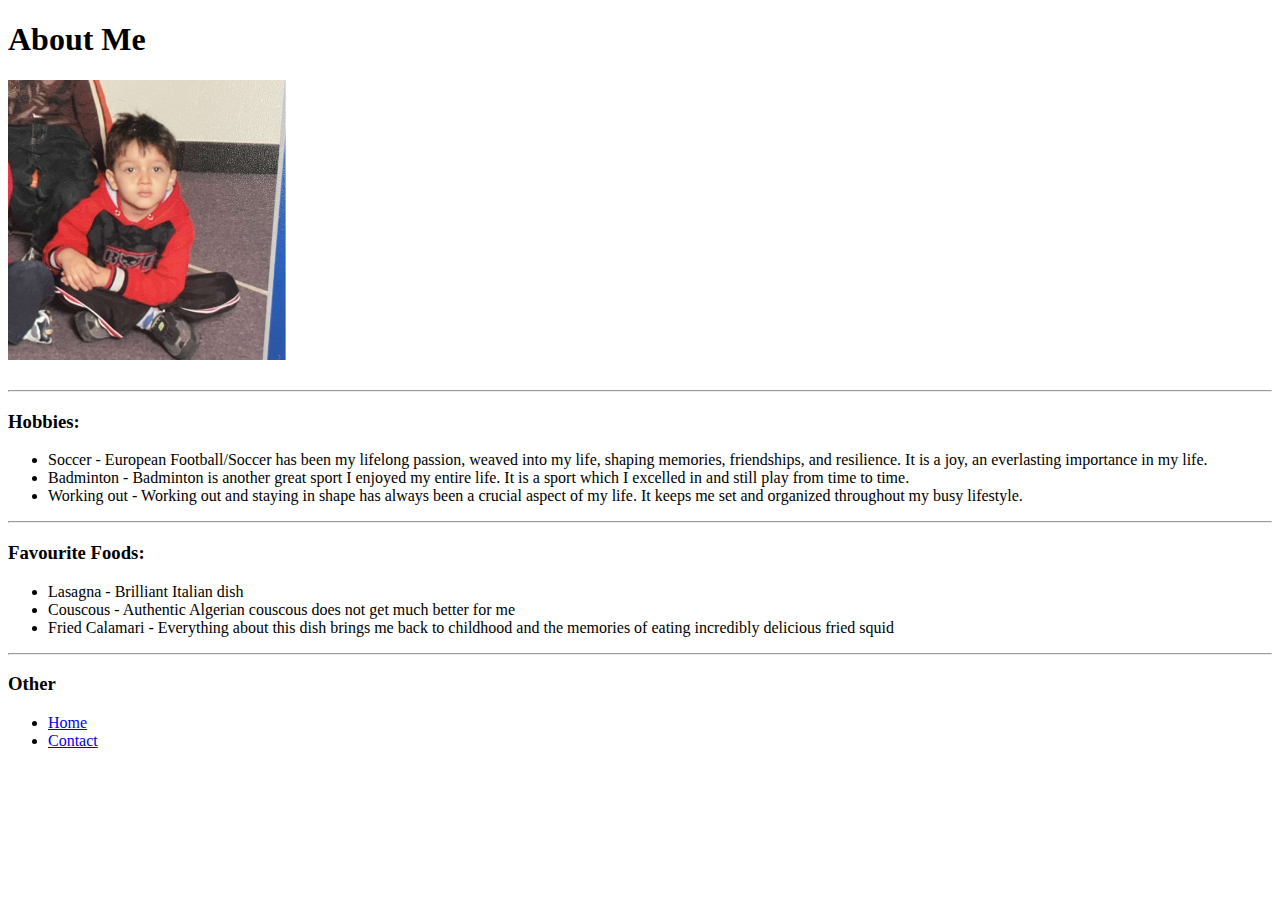
==== aboutme.html @ ab0f9791 "Add files via upload" ====
<!DOCTYPE html>
<html lang="en">
<head>
    <meta charset="UTF-8">
    <meta name="viewport" content="width=device-width, initial-scale=1.0">
    <title>About Me</title>
</head>
<body>
    <h1>About Me</h1>
    <img src="./minisalim.png" height="280">
    <br>
    <br>
    <hr>
    <h3>Hobbies:</h3>
    <ul>
    <li>Soccer - European Football/Soccer has been my lifelong passion, weaved into my life, shaping memories, friendships, and resilience. It is a joy, an everlasting importance in my life.
    <li>Badminton - Badminton is another great sport I enjoyed my entire life. It is a sport which I excelled in and still play from time to time.
    <li>Working out - Working out and staying in shape has always been a crucial aspect of my life. It keeps me set and organized throughout my busy lifestyle.
    </ul>
    <hr>
    <h3>Favourite Foods:</h3>
    <ul>
    <li>Lasagna - Brilliant Italian dish</li>
    <li>Couscous - Authentic Algerian couscous does not get much better for me</li>
    <li>Fried Calamari - Everything about this dish brings me back to childhood and the memories of eating incredibly delicious fried squid</li>
    </ul>
    <hr>
    
    <h3>Other</h3>
    <ul>
        <li><a href="index.html">Home</a></li>
        <li><a href="contactme.html">Contact</a></li>
    </ul>
    
</body>
</html>
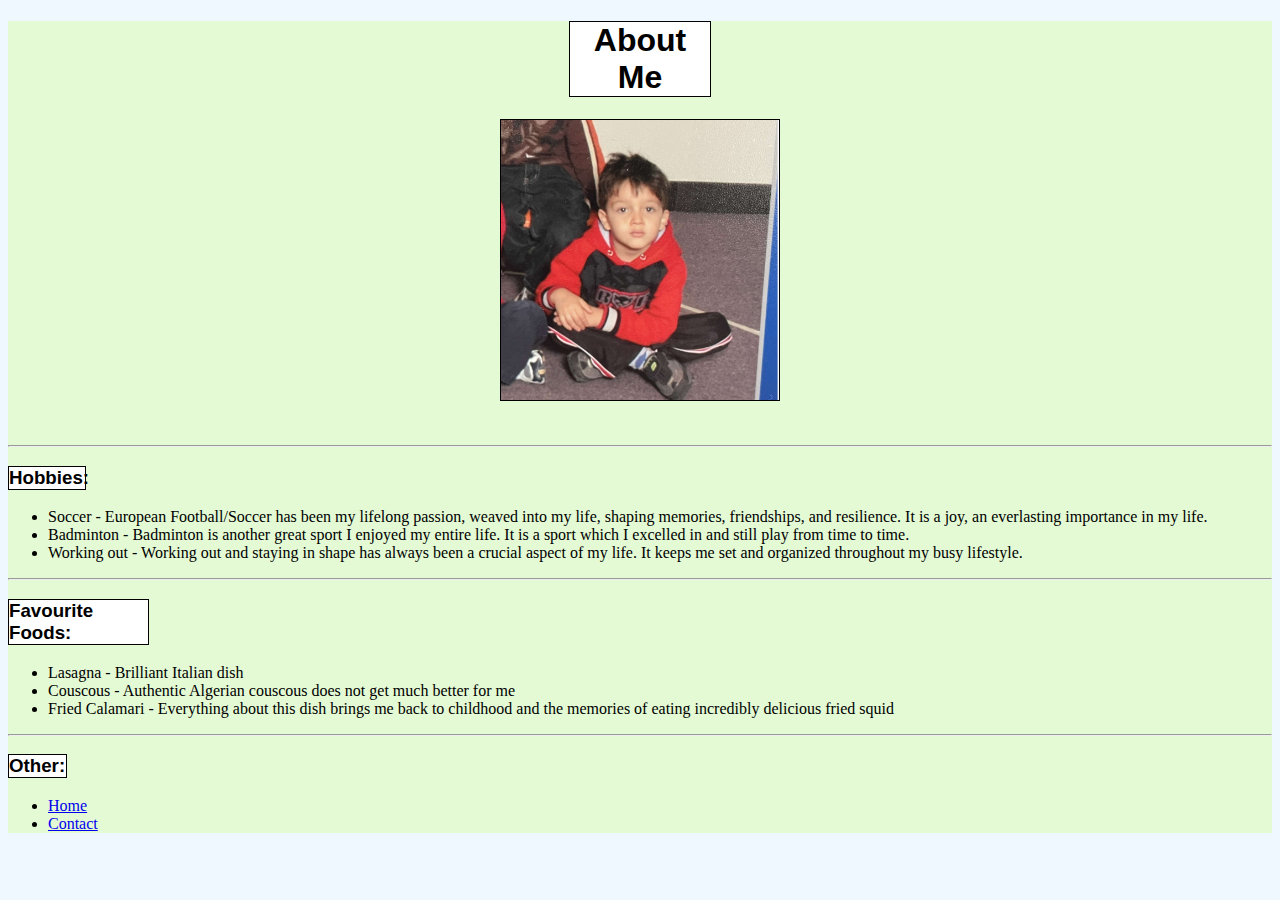
==== commit 4e62f673: "Add files via upload" ====
--- a/aboutme.html
+++ b/aboutme.html
@@ -1,24 +1,24 @@
 <!DOCTYPE html>
-<html lang="en">
+<html lang="en" style="background-color: aliceblue;">
 <head>
     <meta charset="UTF-8">
     <meta name="viewport" content="width=device-width, initial-scale=1.0">
     <title>About Me</title>
 </head>
 <body>
-    <h1>About Me</h1>
-    <img src="./minisalim.png" height="280">
+    <h1 id="aboutme"> About Me</h1>
+    <img id="minime" src="./minisalim.png" height="280">
     <br>
     <br>
     <hr>
-    <h3>Hobbies:</h3>
+    <h3 id="twoaboutone">Hobbies:</h3>
     <ul>
     <li>Soccer - European Football/Soccer has been my lifelong passion, weaved into my life, shaping memories, friendships, and resilience. It is a joy, an everlasting importance in my life.
     <li>Badminton - Badminton is another great sport I enjoyed my entire life. It is a sport which I excelled in and still play from time to time.
     <li>Working out - Working out and staying in shape has always been a crucial aspect of my life. It keeps me set and organized throughout my busy lifestyle.
     </ul>
     <hr>
-    <h3>Favourite Foods:</h3>
+    <h3 id="twoabouttwo">Favourite Foods:</h3>
     <ul>
     <li>Lasagna - Brilliant Italian dish</li>
     <li>Couscous - Authentic Algerian couscous does not get much better for me</li>
@@ -26,11 +26,11 @@
     </ul>
     <hr>
     
-    <h3>Other</h3>
+    <h3 id="twoaboutthree">Other:</h3>
     <ul>
         <li><a href="index.html">Home</a></li>
         <li><a href="contactme.html">Contact</a></li>
     </ul>
-    
+    <link rel="stylesheet" href="styles.css">
 </body>
 </html>--- a/styles.css
+++ b/styles.css
@@ -0,0 +1,182 @@
+
+body{
+    background-color: rgb(228, 250, 213)
+}
+
+
+.link{
+    color: blue
+}
+.one{
+    color: black;
+    background-color: white;
+    font-family:  Arial, Helvetica, sans-serif, Times, serif, sans-serif;
+    font-weight: 1100;
+    width: 26%;
+    height: 10%;
+    border: 1px solid black;
+}
+.onespecial{
+    color: black;
+    background-color: white;
+    font-family:  Arial, Helvetica, sans-serif, Times, serif, sans-serif;
+    font-weight: 1100;
+    width: 11%;
+    border: 6px solid black;
+}
+.two{
+    color: black;
+    background-color: white;
+    font-family:  Arial, Helvetica, sans-serif, Times, serif, sans-serif;
+    font-weight: 4000;
+    width: 24%;
+    height: 10%;
+    border: 2px solid black;
+
+}
+.three{
+    color: black;
+    background-color: white;
+    font-family:  Arial, Helvetica, sans-serif, Times, serif, sans-serif;
+    font-weight: 2000;
+    border: 3px solid black;
+
+}
+h4{
+    color: black;
+}
+p,h1,h2,.center{
+    text-align: center;
+    margin-left: auto;
+    margin-right: auto;
+    display: block;
+
+}
+
+
+
+.imagesSalim{
+    margin-left: auto;
+    margin-right: auto;
+    display: block;
+    border: 1px solid black;
+
+}
+.education-section {
+    display: flex;
+    align-items: center; /* This will vertically center the items */
+}
+
+.images1 {
+    position: absolute;
+    top: 800px;
+    left:980px ;
+    margin-right: 110px; /* Adjust as needed for spacing */
+    border: 1px solid black; /* Remove the border or adjust as needed */
+}
+.images2 {
+    position: absolute;
+    left:1000px ;
+    margin-right: 110px; /* Adjust as needed for spacing */
+    border: 1px solid black; /* Remove the border or adjust as needed */
+}
+
+.university-text,.high-school-text {
+    text-align: left;
+}
+
+
+
+.onecontact{
+    color: black;
+    background-color: white;
+    font-family:  Arial, Helvetica, sans-serif, Times, serif, sans-serif;
+    font-weight: 1100;
+    width: 13%;
+    height: 10%;
+    border: 1px solid black;
+}
+
+#first{
+    color: black;
+    background-color: white;
+    font-family:  Arial, Helvetica, sans-serif, Times, serif, sans-serif;
+    font-weight: 1100;
+    width: 16%;
+    height: 10%;
+    border: 1px solid black;
+}
+.imagescontact{
+    margin-left: auto;
+    margin-right: auto;
+    display: block;
+    border: 1px solid black;
+}
+.textcontact{
+        text-align: center;
+    
+    
+}
+#second{
+    color: black;
+    background-color: white;
+    font-family:  Arial, Helvetica, sans-serif, Times, serif, sans-serif;
+    font-weight: 1100;
+    width: 17%;
+    height: 10%;
+    border: 1px solid black;
+}
+#third{
+    color: black;
+    background-color: white;
+    font-family:  Arial, Helvetica, sans-serif, Times, serif, sans-serif;
+    font-weight: 1100;
+    width: 5%;
+    height: 10%;
+    border: 1px solid black;
+}
+
+#aboutme{
+
+    color: black;
+    background-color: white;
+    font-family:  Arial, Helvetica, sans-serif, Times, serif, sans-serif;
+    font-weight: 1100;
+    width: 11%;
+    height: 10%;
+    border: 1px solid black;
+
+}
+#minime{
+    margin-left: auto;
+    margin-right: auto;
+    display: block;
+    border: 1px solid black;
+}
+
+#twoaboutone{
+    color: black;
+    background-color: white;
+    font-family:  Arial, Helvetica, sans-serif, Times, serif, sans-serif;
+    font-weight: 1100;
+    width: 6%;
+    height: 10%;
+    border: 1px solid black;
+}
+#twoabouttwo{
+    color: black;
+    background-color: white;
+    font-family:  Arial, Helvetica, sans-serif, Times, serif, sans-serif;
+    font-weight: 1100;
+    width: 11%;
+    height: 10%;
+    border: 1px solid black;
+}#twoaboutthree{
+    color: black;
+    background-color: white;
+    font-family:  Arial, Helvetica, sans-serif, Times, serif, sans-serif;
+    font-weight: 1100;
+    width: 4.5%;
+    height: 10%;
+    border: 1px solid black;
+}